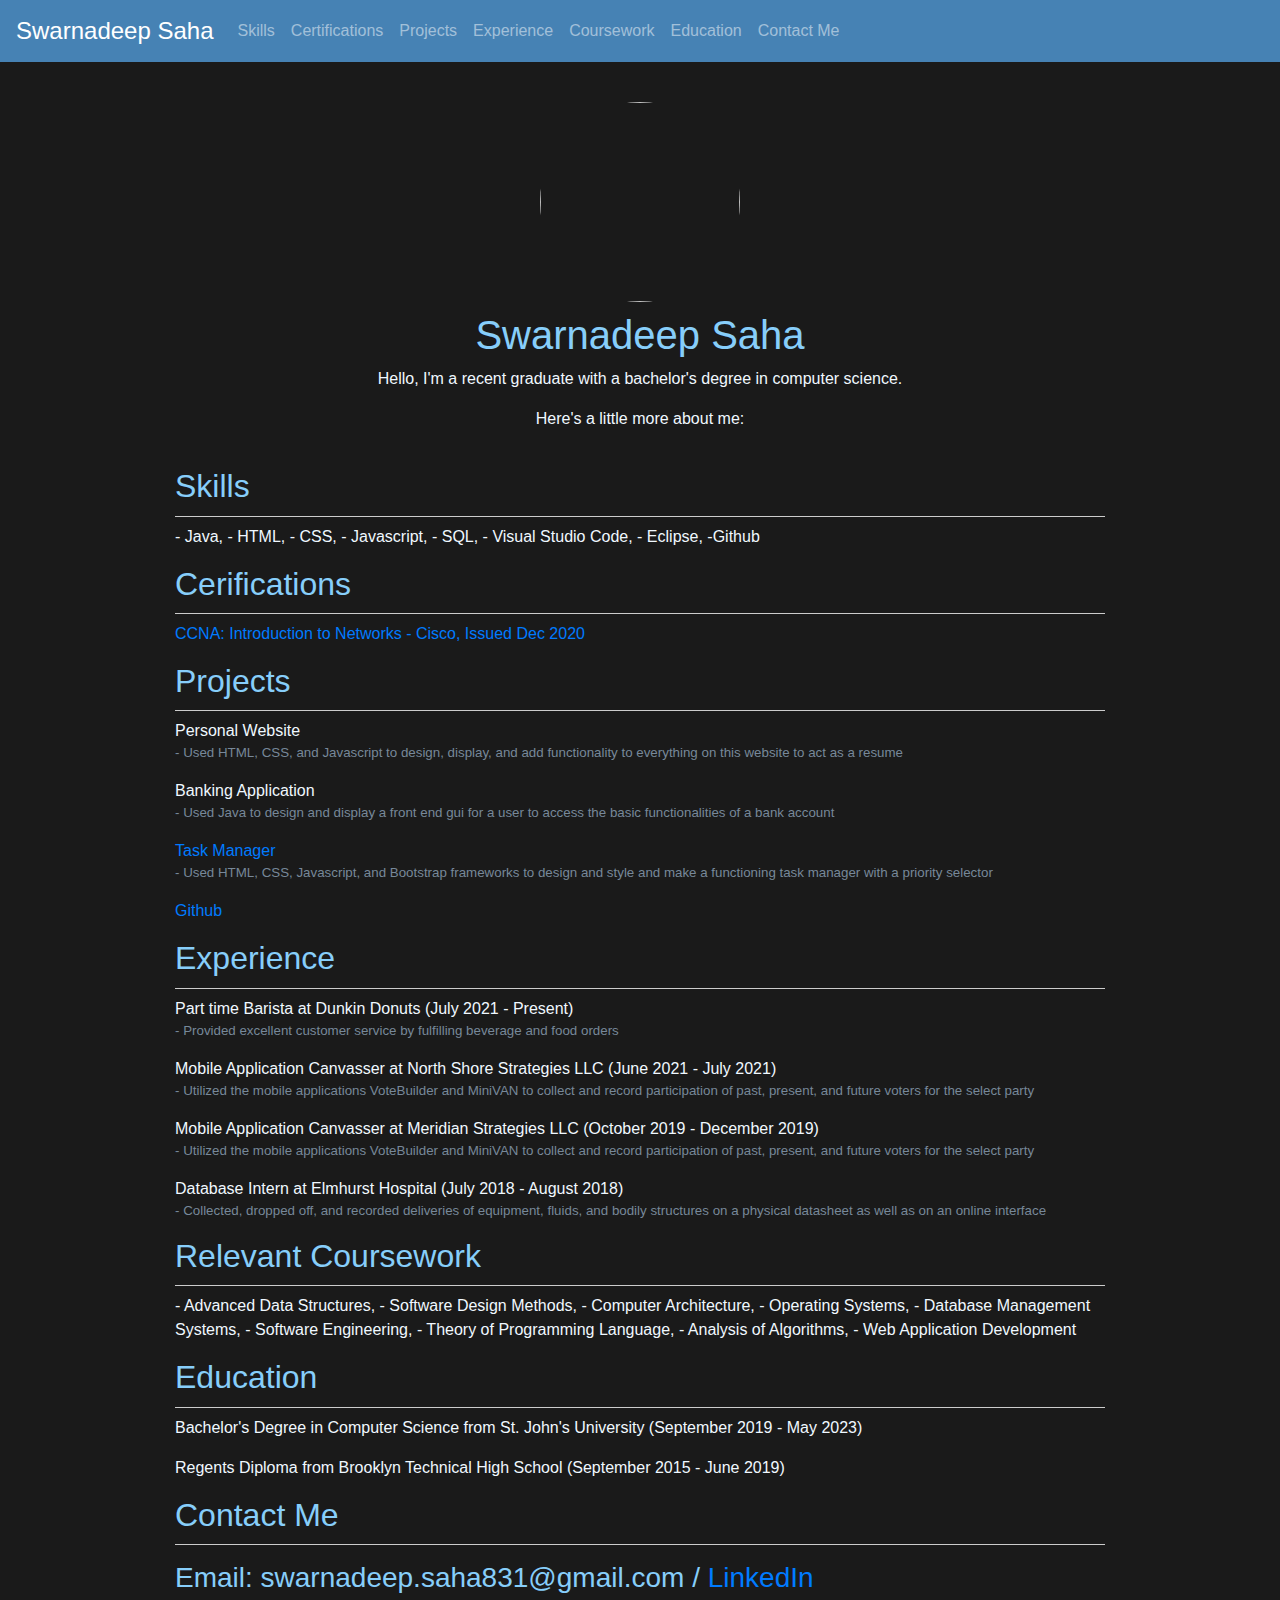
==== index.html @ 0a0947a8 "Update index.html" ====
<!DOCTYPE html>
<html>
<head>
    <script src="https://ajax.googleapis.com/ajax/libs/jquery/3.5.1/jquery.min.js"></script>
    <link rel="icon" href="flavicon.jpeg" type="image/jpeg">
    <title>My Resume</title>
    <link rel="stylesheet" href="https://stackpath.bootstrapcdn.com/bootstrap/4.3.1/css/bootstrap.min.css">
    <link rel="stylesheet" href="style.css">
</head>
<body>
    <nav class="navbar navbar-expand-lg navbar-dark bg-custom">
        <a class="navbar-brand" href="#">Swarnadeep Saha</a>
        <button class="navbar-toggler" type="button" data-toggle="collapse" data-target="#navbarNav" aria-controls="navbarNav" aria-expanded="false" aria-label="Toggle navigation">
            <span class="navbar-toggler-icon"></span>
        </button>
        <div class="collapse navbar-collapse" id="navbarNav">
            <ul class="navbar-nav">
                <li class="nav-item">
                    <a class="nav-link" href="#skills">Skills</a>
                </li>
                <li class="nav-item">
                    <a class="nav-link" href="#certifications">Certifications</a>
                </li>
                <li class="nav-item">
                    <a class="nav-link" href="#projects">Projects</a>
                </li>
                <li class="nav-item">
                    <a class="nav-link" href="#experience">Experience</a>
                </li>
                <li class="nav-item">
                    <a class="nav-link" href="#coursework">Coursework</a>
                </li>
                <li class="nav-item">
                    <a class="nav-link" href="#education">Education</a>
                </li>
                <li class="nav-item">
                    <a class="nav-link" href="#contact">Contact Me</a>
                </li>
            </ul>
        </div>
    </nav>
    <div class="container">
        <div class="header">
            <img src="profilepic.jpeg" class="profile-pic">
            <h1>Swarnadeep Saha</h1>
            <p>Hello, I'm a recent graduate with a bachelor's degree in computer science.</p>
            <p>Here's a little more about me:</p>
        </div>
        <div id="skills" class="skills">
            <h2>Skills</h2>
            <p>- Java, - HTML, - CSS, - Javascript, - SQL, - Visual Studio Code, - Eclipse, -Github</p>
        </div>
        <div id="certifications" class="certifications">
            <h2>Cerifications</h2>
            <p><a href="https://www.youracclaim.com/badges/78b95ec4-bc05-4222-a3ce-8e272d02241f?source=linked_in_profile" target="_blank">CCNA: Introduction to Networks - Cisco, Issued Dec 2020</a></p>
        </div>
        <div id="projects" class="projects">
            <h2>Projects</h2>
            <p>Personal Website<span class="subtext"> - Used HTML, CSS, and Javascript to design, display, and add functionality to everything on this website to act as a resume</span></p>
            <p>Banking Application<span class="subtext"> - Used Java to design and display a front end gui for a user to access the basic functionalities of a bank account</span></p>
            <p><a href="task.html" target="_blank">Task Manager</a><span class="subtext"> - Used HTML, CSS, Javascript, and Bootstrap frameworks to design and style and make a functioning task manager with a priority selector</span></p>
            <p><a href="https://github.com/swarnsaha831" target="_blank">Github</a></p>
        </div>
        <div id="experience" class="experience">
            <h2>Experience</h2>
            <p>Part time Barista at Dunkin Donuts (July 2021 - Present)<span class="subtext"> - Provided excellent customer service by fulfilling beverage and food orders</span></p>
            <p>Mobile Application Canvasser at North Shore Strategies LLC (June 2021 - July 2021)<span class="subtext"> - Utilized the mobile applications VoteBuilder and MiniVAN to collect and record participation of past, present, and future voters for the select party</span></p>
            <p>Mobile Application Canvasser at Meridian Strategies LLC (October 2019 - December 2019)<span class="subtext"> - Utilized the mobile applications VoteBuilder and MiniVAN to collect and record participation of past, present, and future voters for the select party</span></p>
            <p>Database Intern at Elmhurst Hospital (July 2018 - August 2018)<span class="subtext"> - Collected, dropped off, and recorded deliveries of equipment, fluids, and bodily structures on a physical datasheet as well as on an online interface</span></p>
        </div>
        <div id="coursework" class="coursework">
            <h2>Relevant Coursework</h2>
            <p>- Advanced Data Structures, - Software Design Methods, - Computer Architecture, - Operating Systems, - Database Management Systems, - Software Engineering, - Theory of Programming Language, - Analysis of Algorithms, - Web Application Development</p>
        </div>
        <div id="education" class="education">
            <h2>Education</h2>
            <p>Bachelor's Degree in Computer Science from St. John's University (September 2019 - May 2023)</p>
            <p>Regents Diploma from Brooklyn Technical High School (September 2015 - June 2019)</p>
        </div>
        <div id="contact" class="contact">
            <h2>Contact Me</h2>
            <p><h3> Email: swarnadeep.saha831@gmail.com / <a href="https://www.linkedin.com/in/swarnadeep-saha-0267b7204/" target="_blank">LinkedIn</a></h3></p>
        </div>
    </div>
    <script src="https://ajax.googleapis.com/ajax/libs/jquery/3.5.1/jquery.min.js"></script>
    <script src="https://stackpath.bootstrapcdn.com/bootstrap/4.3.1/js/bootstrap.min.js"></script>
    <script src="app.js"></script>
</body>
</html>
---- style.css ----
body {
    font-family: Arial, sans-serif;
    background-color: hsl(0, 0%, 10%);
}
.container {
    max-width: 960px;
    margin: 0 auto;
}
.header {
    text-align: center;
    padding: 20px 0;
}
h2 {
    border-bottom: 1px solid #ccc;
    padding-bottom: 10px;
    color: lightskyblue;
}
nav {
    margin-top: 0%;
    margin-bottom: 20px;
}
.navbar-brand {
    font-size: 1.5rem;
    color: aliceblue;
}
.navbar {
    transition: background-color 0.05s ease;
}
.navbar {
    position: sticky;
    top: 0;
    z-index: 100;
    background-color: white;
  }
.subtext {
    font-size: smaller; 
    display: block; 
    color: lightslategray;
  }
p {
    color: aliceblue
}
h1 {
    margin-top: 1%;
    color: lightskyblue;
}
.bg-custom {
    background-color: steelblue;
  }
.profile-pic {
    width: 200px;
    height: 200px;
    border-radius: 50%;
    overflow: hidden;
    margin: 0 auto; 
}
h3 {
    color: lightskyblue;
}
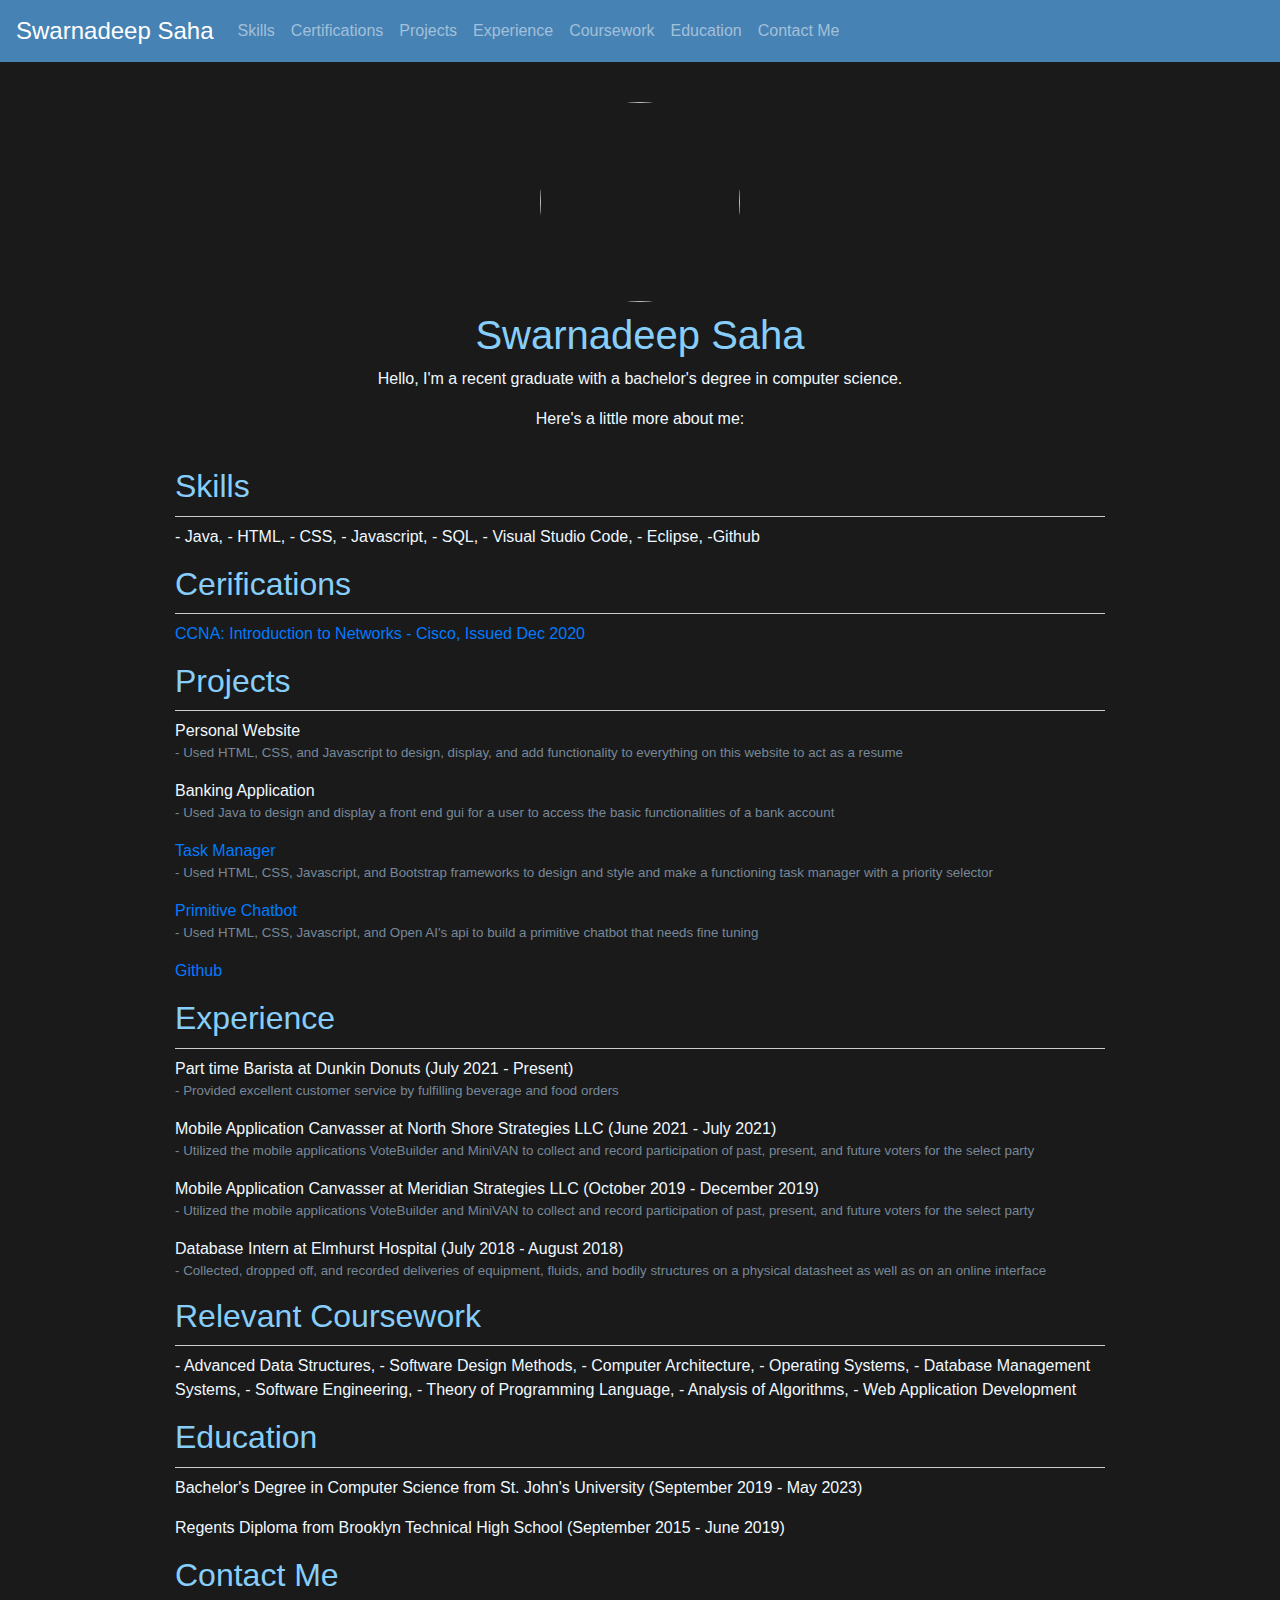
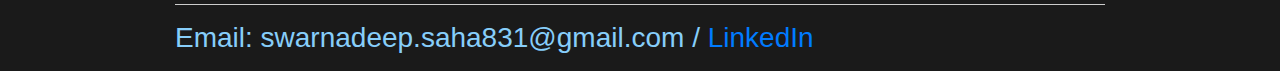
==== commit c9dcc7cc: "Update index.html" ====
--- a/index.html
+++ b/index.html
@@ -59,6 +59,7 @@
             <p>Personal Website<span class="subtext"> - Used HTML, CSS, and Javascript to design, display, and add functionality to everything on this website to act as a resume</span></p>
             <p>Banking Application<span class="subtext"> - Used Java to design and display a front end gui for a user to access the basic functionalities of a bank account</span></p>
             <p><a href="task.html" target="_blank">Task Manager</a><span class="subtext"> - Used HTML, CSS, Javascript, and Bootstrap frameworks to design and style and make a functioning task manager with a priority selector</span></p>
+            <p><a href="chat.html" target="_blank">Primitive Chatbot</a><span class="subtext"> - Used HTML, CSS, Javascript, and Open AI's api to build a primitive chatbot that needs fine tuning</span></p>
             <p><a href="https://github.com/swarnsaha831" target="_blank">Github</a></p>
         </div>
         <div id="experience" class="experience">
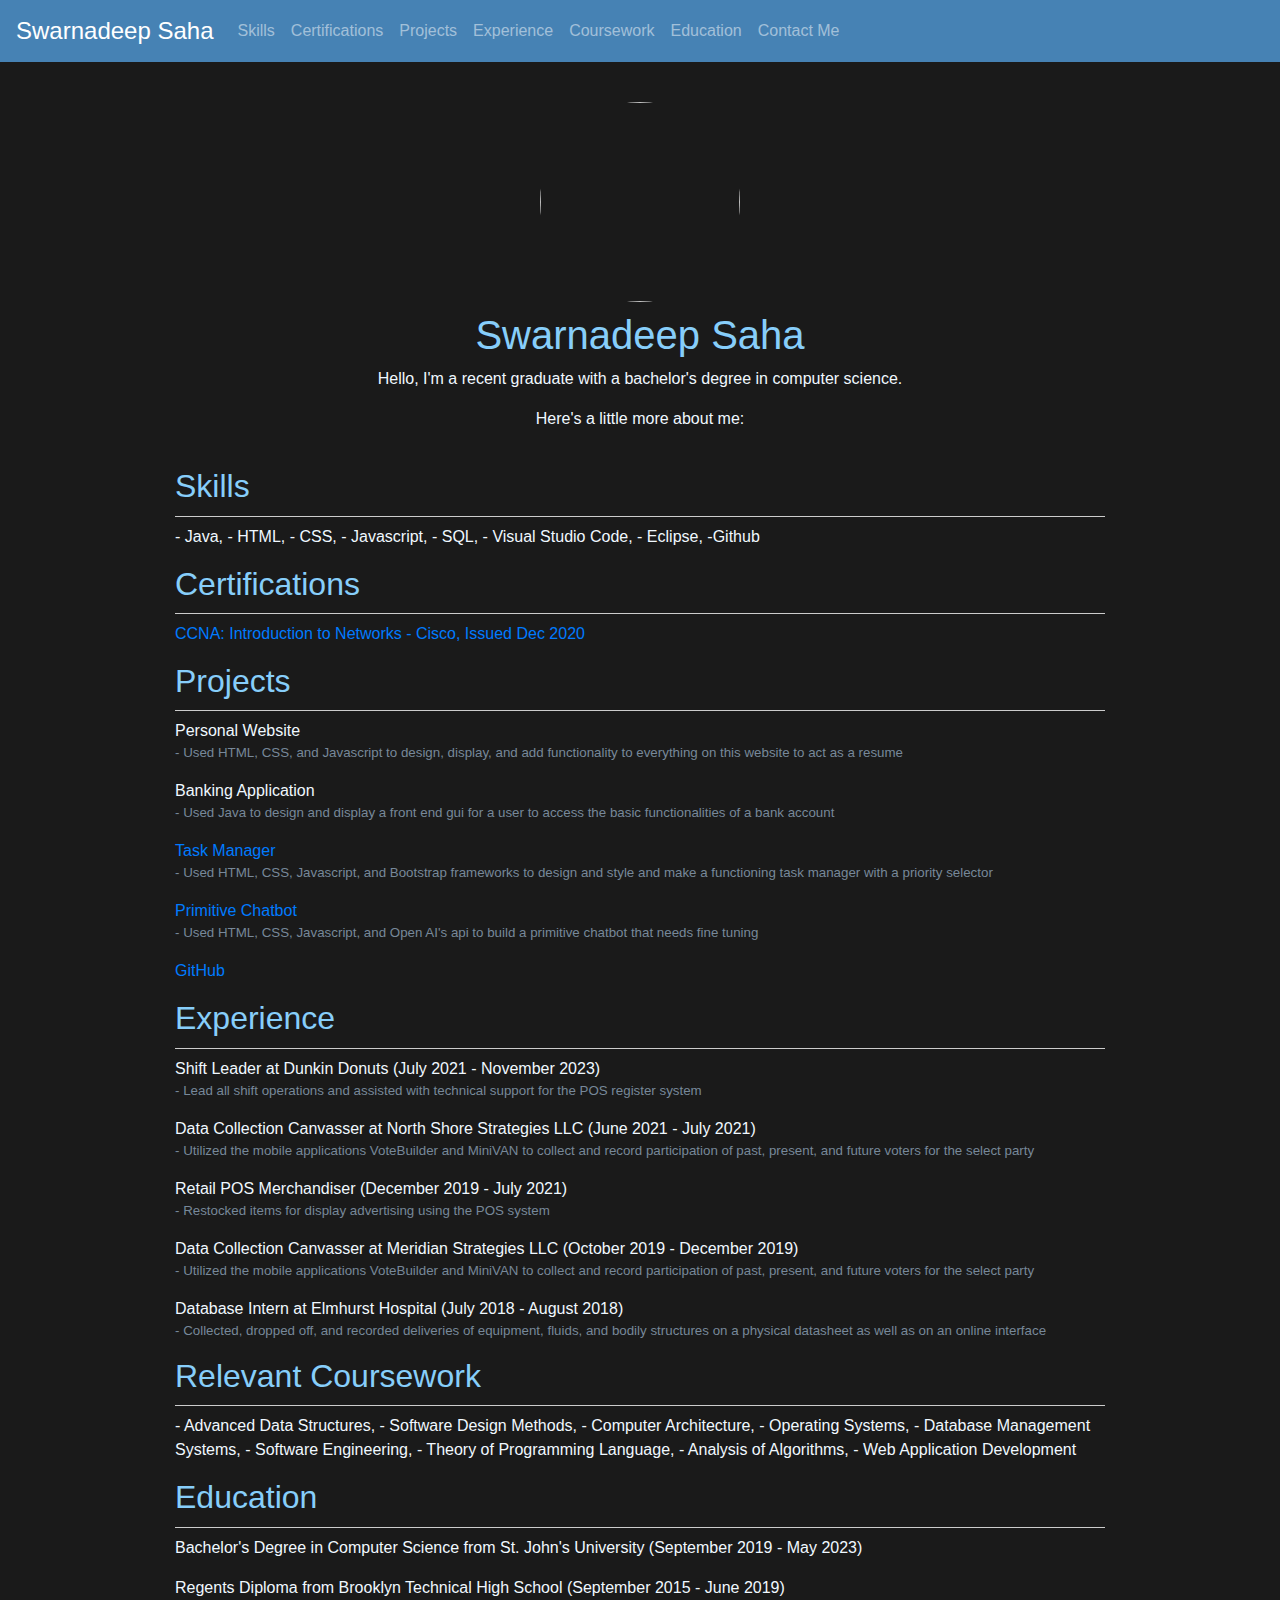
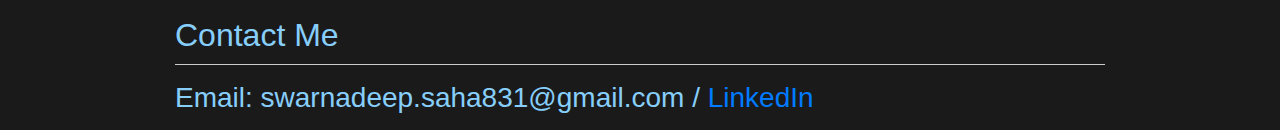
==== commit efa4509f: "Update index.html" ====
--- a/index.html
+++ b/index.html
@@ -51,7 +51,7 @@
             <p>- Java, - HTML, - CSS, - Javascript, - SQL, - Visual Studio Code, - Eclipse, -Github</p>
         </div>
         <div id="certifications" class="certifications">
-            <h2>Cerifications</h2>
+            <h2>Certifications</h2>
             <p><a href="https://www.youracclaim.com/badges/78b95ec4-bc05-4222-a3ce-8e272d02241f?source=linked_in_profile" target="_blank">CCNA: Introduction to Networks - Cisco, Issued Dec 2020</a></p>
         </div>
         <div id="projects" class="projects">
@@ -60,13 +60,14 @@
             <p>Banking Application<span class="subtext"> - Used Java to design and display a front end gui for a user to access the basic functionalities of a bank account</span></p>
             <p><a href="task.html" target="_blank">Task Manager</a><span class="subtext"> - Used HTML, CSS, Javascript, and Bootstrap frameworks to design and style and make a functioning task manager with a priority selector</span></p>
             <p><a href="chat.html" target="_blank">Primitive Chatbot</a><span class="subtext"> - Used HTML, CSS, Javascript, and Open AI's api to build a primitive chatbot that needs fine tuning</span></p>
-            <p><a href="https://github.com/swarnsaha831" target="_blank">Github</a></p>
+            <p><a href="https://github.com/swarnsaha831" target="_blank">GitHub</a></p>
         </div>
         <div id="experience" class="experience">
             <h2>Experience</h2>
-            <p>Part time Barista at Dunkin Donuts (July 2021 - Present)<span class="subtext"> - Provided excellent customer service by fulfilling beverage and food orders</span></p>
-            <p>Mobile Application Canvasser at North Shore Strategies LLC (June 2021 - July 2021)<span class="subtext"> - Utilized the mobile applications VoteBuilder and MiniVAN to collect and record participation of past, present, and future voters for the select party</span></p>
-            <p>Mobile Application Canvasser at Meridian Strategies LLC (October 2019 - December 2019)<span class="subtext"> - Utilized the mobile applications VoteBuilder and MiniVAN to collect and record participation of past, present, and future voters for the select party</span></p>
+            <p>Shift Leader at Dunkin Donuts (July 2021 - November 2023)<span class="subtext"> - Lead all shift operations and assisted with technical support for the POS register system</span></p>
+            <p>Data Collection Canvasser at North Shore Strategies LLC (June 2021 - July 2021)<span class="subtext"> - Utilized the mobile applications VoteBuilder and MiniVAN to collect and record participation of past, present, and future voters for the select party</span></p>
+            <p>Retail POS Merchandiser (December 2019 - July 2021)<span class="subtext"> - Restocked items for display advertising using the POS system</span></p>
+            <p>Data Collection Canvasser at Meridian Strategies LLC (October 2019 - December 2019)<span class="subtext"> - Utilized the mobile applications VoteBuilder and MiniVAN to collect and record participation of past, present, and future voters for the select party</span></p>
             <p>Database Intern at Elmhurst Hospital (July 2018 - August 2018)<span class="subtext"> - Collected, dropped off, and recorded deliveries of equipment, fluids, and bodily structures on a physical datasheet as well as on an online interface</span></p>
         </div>
         <div id="coursework" class="coursework">
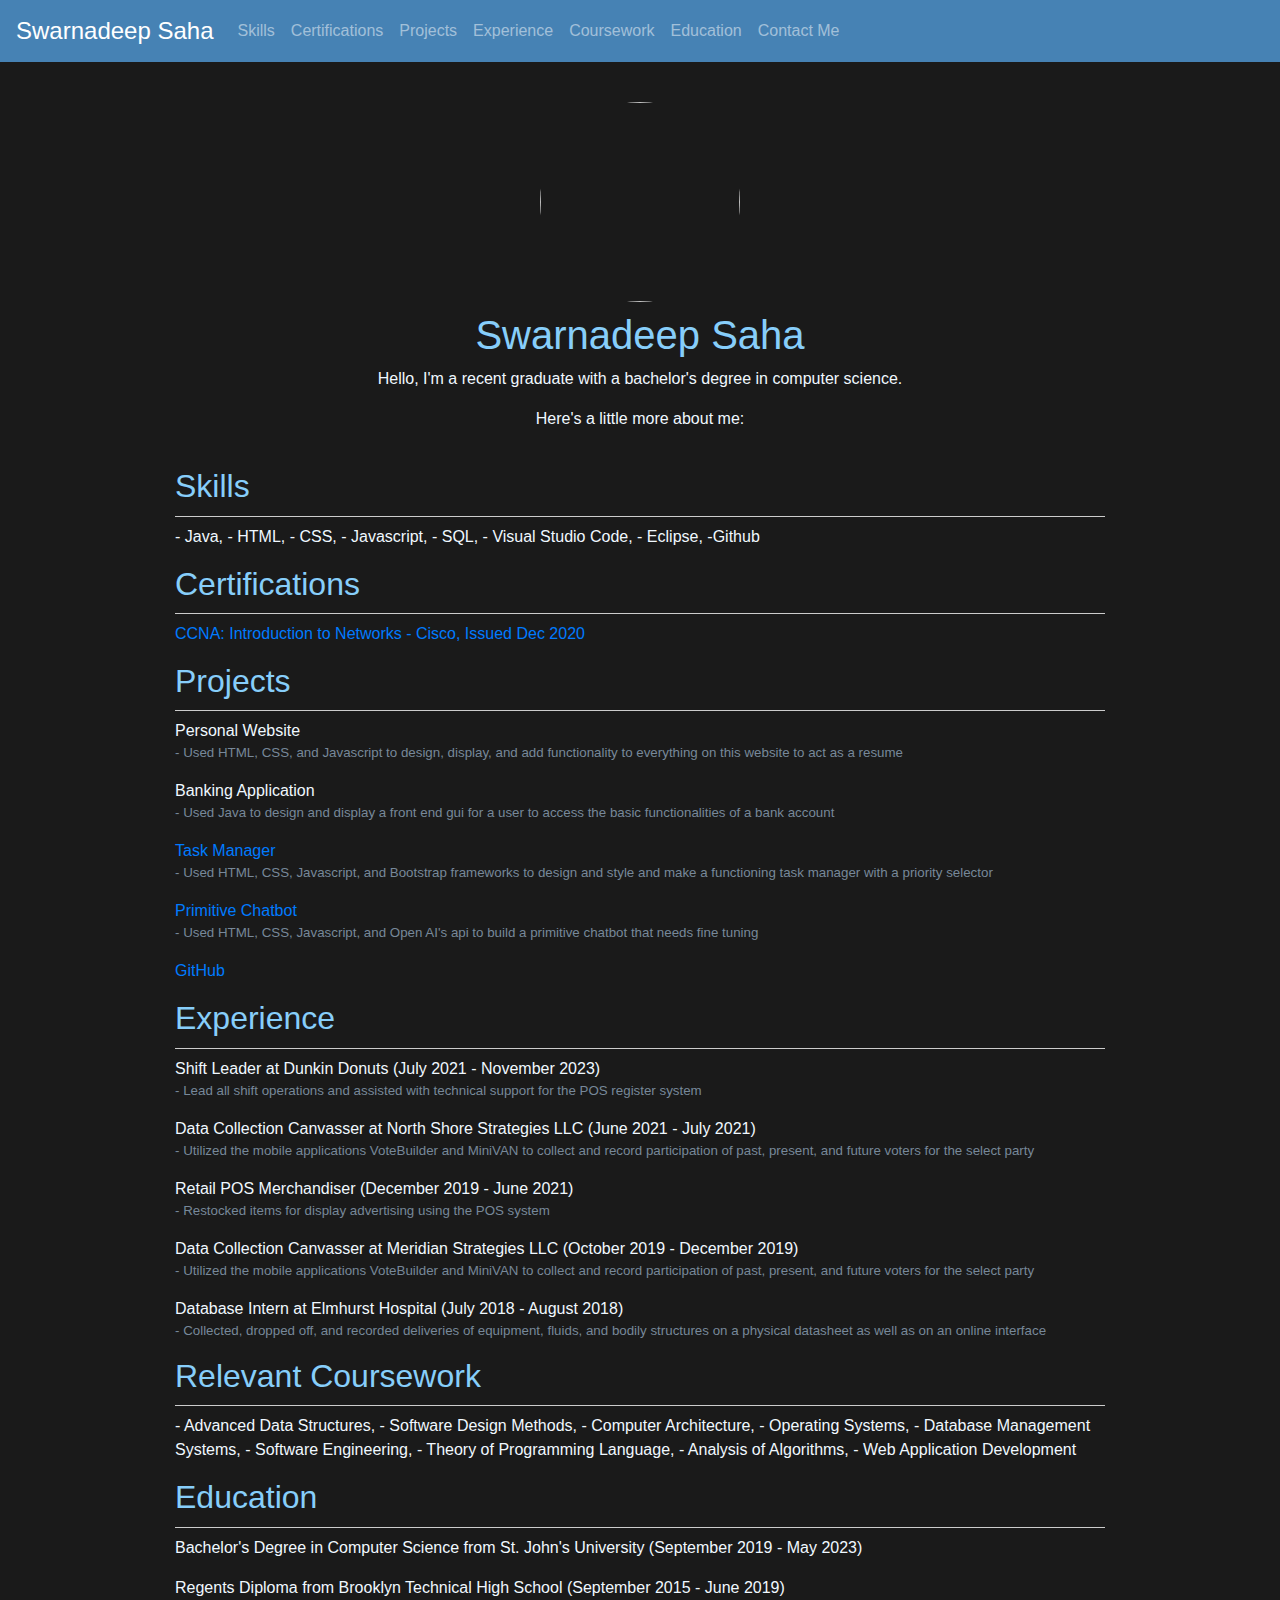
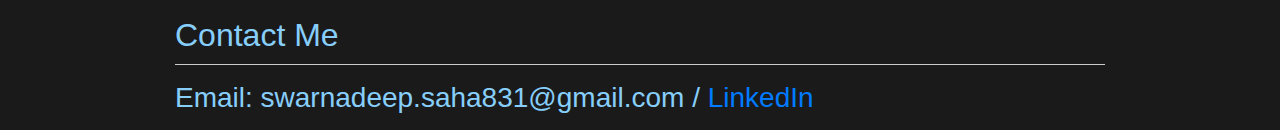
==== commit 1ffa3e72: "Update index.html" ====
--- a/index.html
+++ b/index.html
@@ -66,7 +66,7 @@
             <h2>Experience</h2>
             <p>Shift Leader at Dunkin Donuts (July 2021 - November 2023)<span class="subtext"> - Lead all shift operations and assisted with technical support for the POS register system</span></p>
             <p>Data Collection Canvasser at North Shore Strategies LLC (June 2021 - July 2021)<span class="subtext"> - Utilized the mobile applications VoteBuilder and MiniVAN to collect and record participation of past, present, and future voters for the select party</span></p>
-            <p>Retail POS Merchandiser (December 2019 - July 2021)<span class="subtext"> - Restocked items for display advertising using the POS system</span></p>
+            <p>Retail POS Merchandiser (December 2019 - June 2021)<span class="subtext"> - Restocked items for display advertising using the POS system</span></p>
             <p>Data Collection Canvasser at Meridian Strategies LLC (October 2019 - December 2019)<span class="subtext"> - Utilized the mobile applications VoteBuilder and MiniVAN to collect and record participation of past, present, and future voters for the select party</span></p>
             <p>Database Intern at Elmhurst Hospital (July 2018 - August 2018)<span class="subtext"> - Collected, dropped off, and recorded deliveries of equipment, fluids, and bodily structures on a physical datasheet as well as on an online interface</span></p>
         </div>
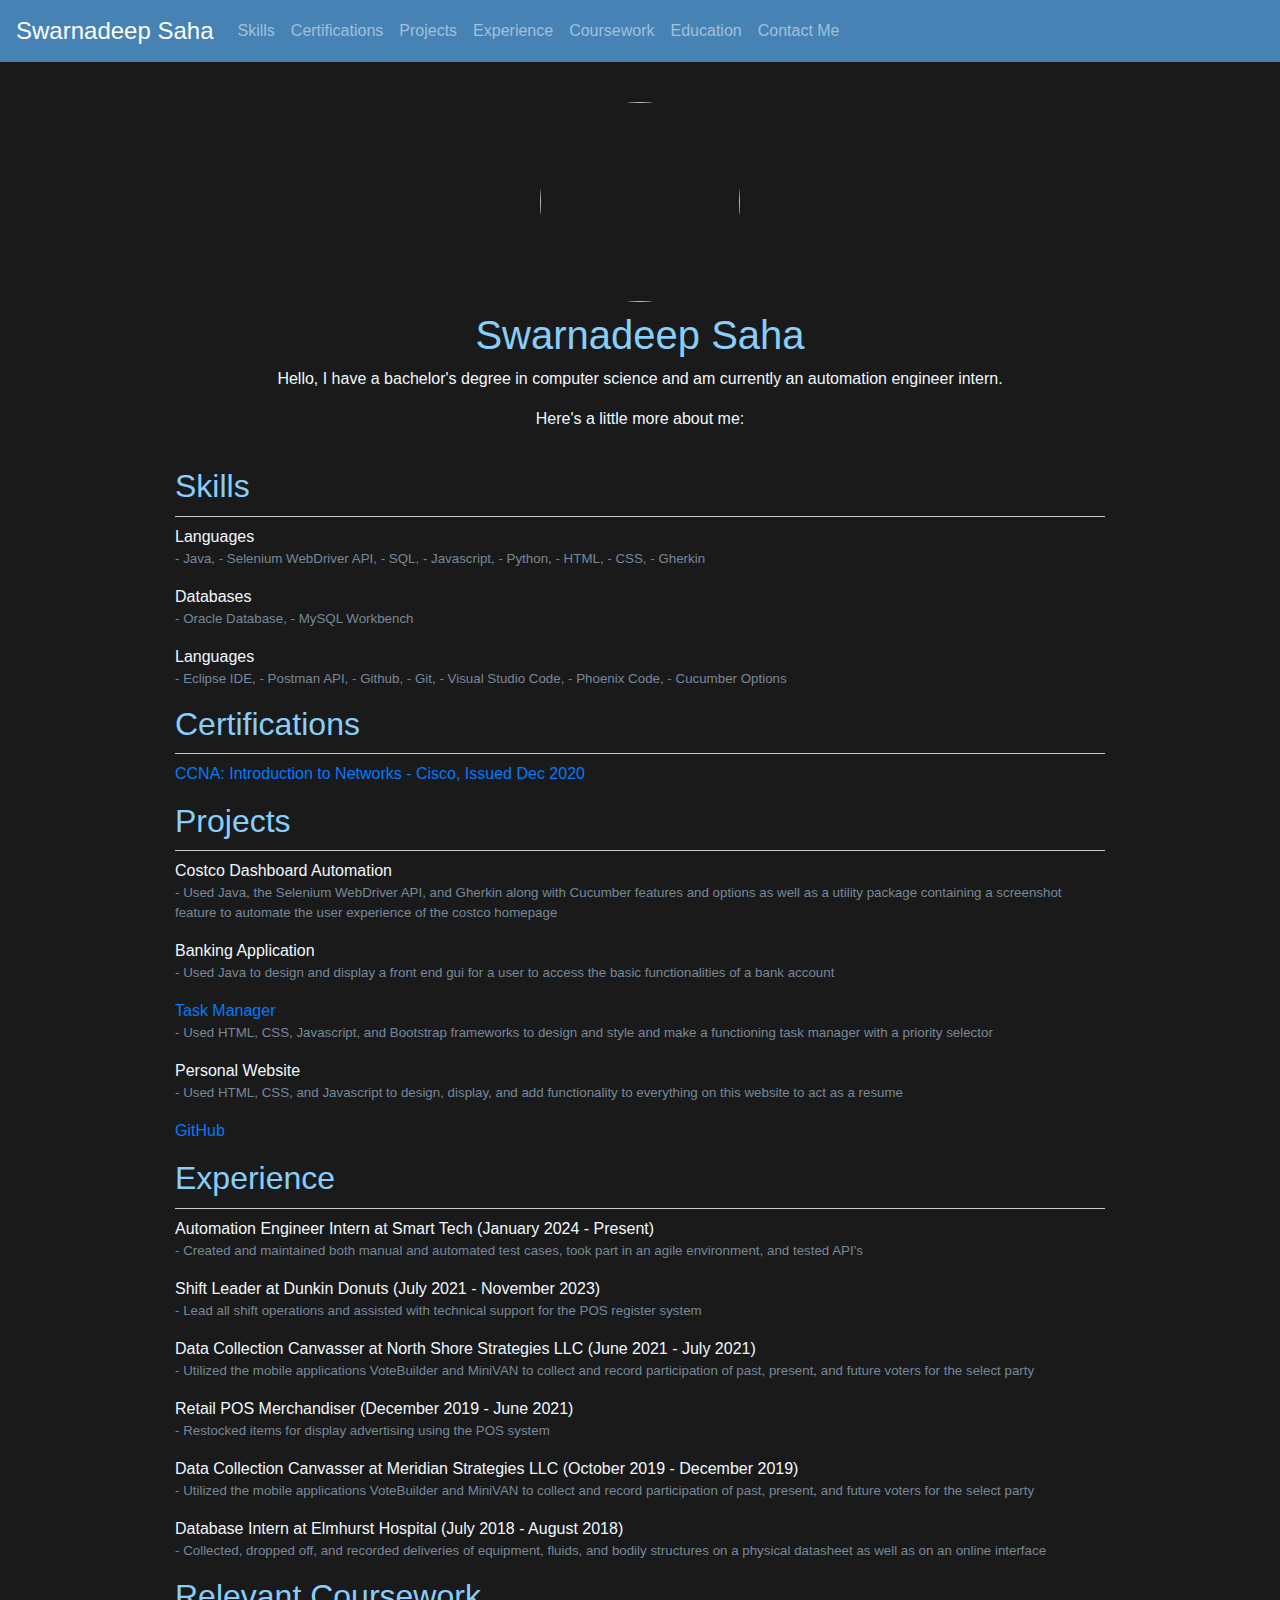
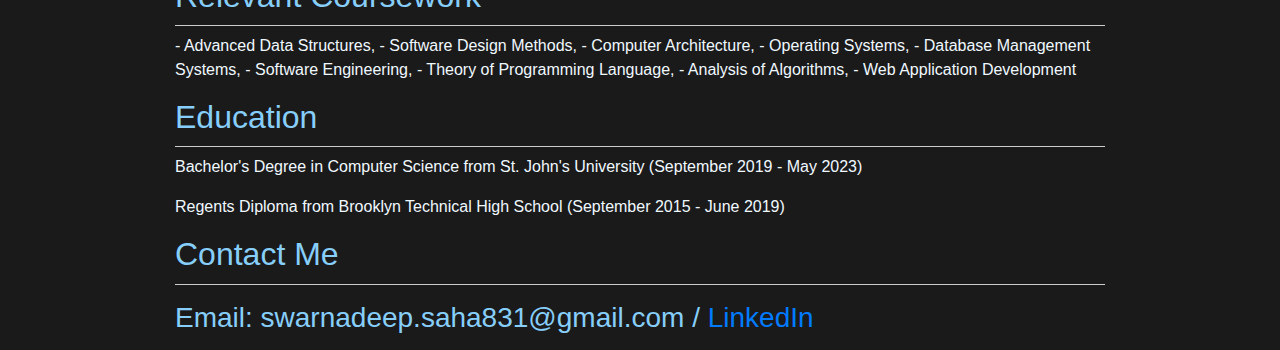
==== commit 9a8b62d7: "Update index.html" ====
--- a/index.html
+++ b/index.html
@@ -43,12 +43,14 @@
         <div class="header">
             <img src="profilepic.jpeg" class="profile-pic">
             <h1>Swarnadeep Saha</h1>
-            <p>Hello, I'm a recent graduate with a bachelor's degree in computer science.</p>
+            <p>Hello, I have a bachelor's degree in computer science and am currently an automation engineer intern.</p>
             <p>Here's a little more about me:</p>
         </div>
         <div id="skills" class="skills">
             <h2>Skills</h2>
-            <p>- Java, - HTML, - CSS, - Javascript, - SQL, - Visual Studio Code, - Eclipse, -Github</p>
+            <p>Languages<span class="subtext"> - Java, - Selenium WebDriver API, - SQL, - Javascript, - Python, - HTML, - CSS, - Gherkin</span></p>
+            <p>Databases<span class="subtext"> - Oracle Database, - MySQL Workbench</span></p>
+            <p>Languages<span class="subtext"> - Eclipse IDE, - Postman API, - Github, - Git, - Visual Studio Code, - Phoenix Code, - Cucumber Options</span></p>
         </div>
         <div id="certifications" class="certifications">
             <h2>Certifications</h2>
@@ -56,14 +58,15 @@
         </div>
         <div id="projects" class="projects">
             <h2>Projects</h2>
-            <p>Personal Website<span class="subtext"> - Used HTML, CSS, and Javascript to design, display, and add functionality to everything on this website to act as a resume</span></p>
+            <p>Costco Dashboard Automation<span class="subtext"> - Used Java, the Selenium WebDriver API, and Gherkin along with Cucumber features and options as well as a utility package containing a screenshot feature to automate the user experience of the costco homepage</span></p>
             <p>Banking Application<span class="subtext"> - Used Java to design and display a front end gui for a user to access the basic functionalities of a bank account</span></p>
             <p><a href="task.html" target="_blank">Task Manager</a><span class="subtext"> - Used HTML, CSS, Javascript, and Bootstrap frameworks to design and style and make a functioning task manager with a priority selector</span></p>
-            <p><a href="chat.html" target="_blank">Primitive Chatbot</a><span class="subtext"> - Used HTML, CSS, Javascript, and Open AI's api to build a primitive chatbot that needs fine tuning</span></p>
+            <p>Personal Website<span class="subtext"> - Used HTML, CSS, and Javascript to design, display, and add functionality to everything on this website to act as a resume</span></p>
             <p><a href="https://github.com/swarnsaha831" target="_blank">GitHub</a></p>
         </div>
         <div id="experience" class="experience">
             <h2>Experience</h2>
+            <p>Automation Engineer Intern at Smart Tech (January 2024 - Present)<span class="subtext"> - Created and maintained both manual and automated test cases, took part in an agile environment, and tested API's</span></p>
             <p>Shift Leader at Dunkin Donuts (July 2021 - November 2023)<span class="subtext"> - Lead all shift operations and assisted with technical support for the POS register system</span></p>
             <p>Data Collection Canvasser at North Shore Strategies LLC (June 2021 - July 2021)<span class="subtext"> - Utilized the mobile applications VoteBuilder and MiniVAN to collect and record participation of past, present, and future voters for the select party</span></p>
             <p>Retail POS Merchandiser (December 2019 - June 2021)<span class="subtext"> - Restocked items for display advertising using the POS system</span></p>
--- a/style.css
+++ b/style.css
@@ -53,6 +53,7 @@
     border-radius: 50%;
     overflow: hidden;
     margin: 0 auto; 
+    object-fit: cover;
 }
 h3 {
     color: lightskyblue;
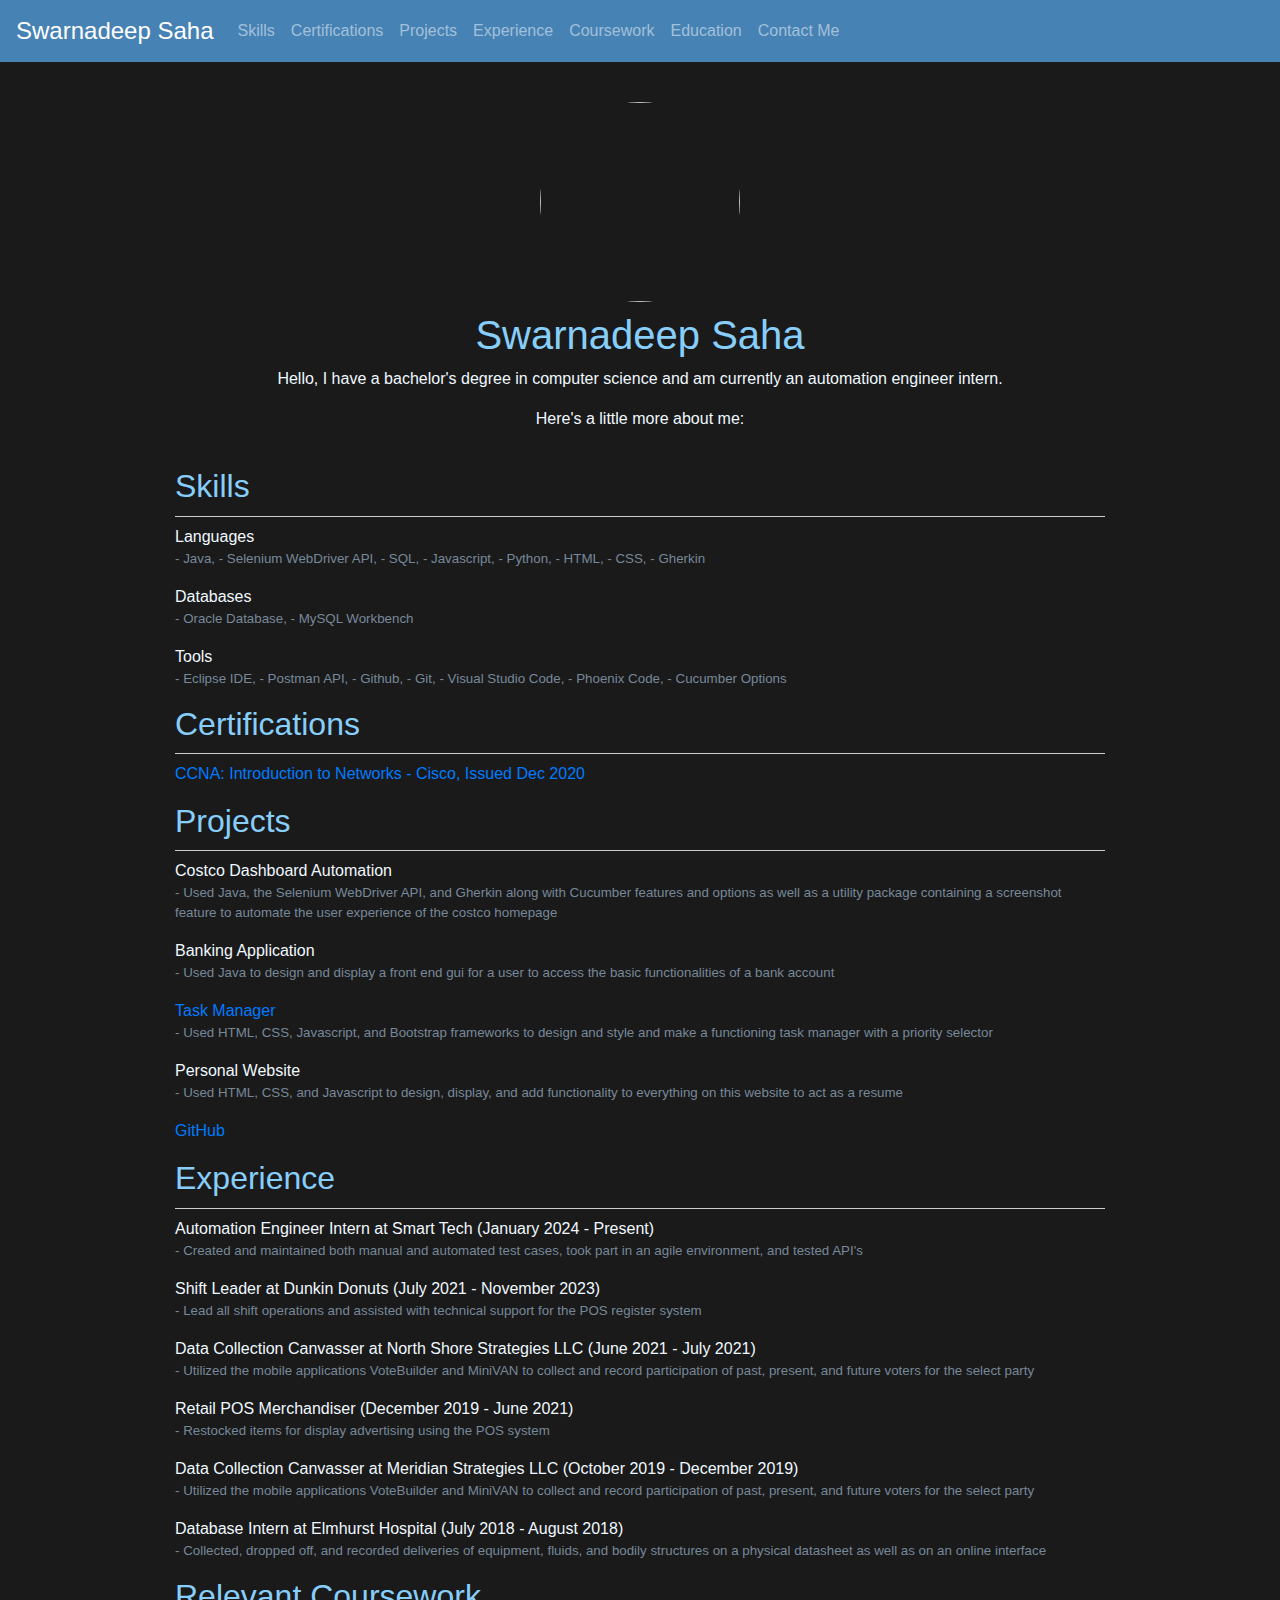
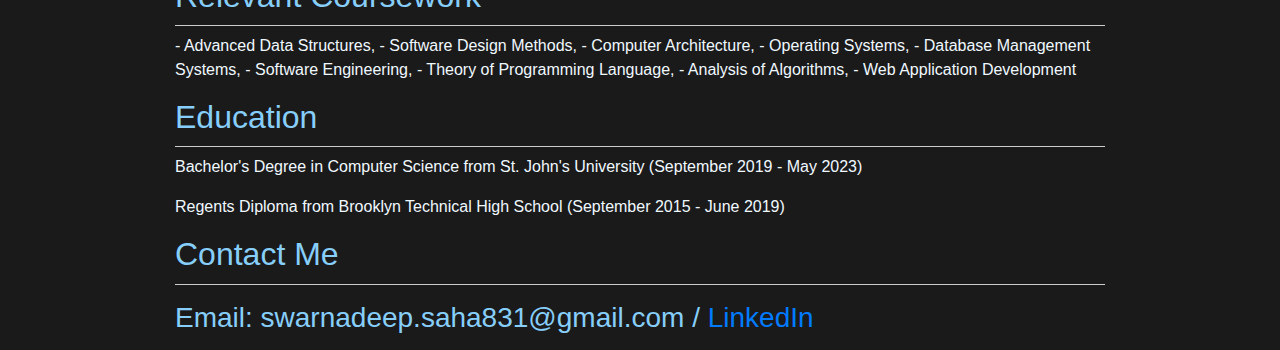
==== commit 54d1d50e: "Update index.html" ====
--- a/index.html
+++ b/index.html
@@ -50,7 +50,7 @@
             <h2>Skills</h2>
             <p>Languages<span class="subtext"> - Java, - Selenium WebDriver API, - SQL, - Javascript, - Python, - HTML, - CSS, - Gherkin</span></p>
             <p>Databases<span class="subtext"> - Oracle Database, - MySQL Workbench</span></p>
-            <p>Languages<span class="subtext"> - Eclipse IDE, - Postman API, - Github, - Git, - Visual Studio Code, - Phoenix Code, - Cucumber Options</span></p>
+            <p>Tools<span class="subtext"> - Eclipse IDE, - Postman API, - Github, - Git, - Visual Studio Code, - Phoenix Code, - Cucumber Options</span></p>
         </div>
         <div id="certifications" class="certifications">
             <h2>Certifications</h2>
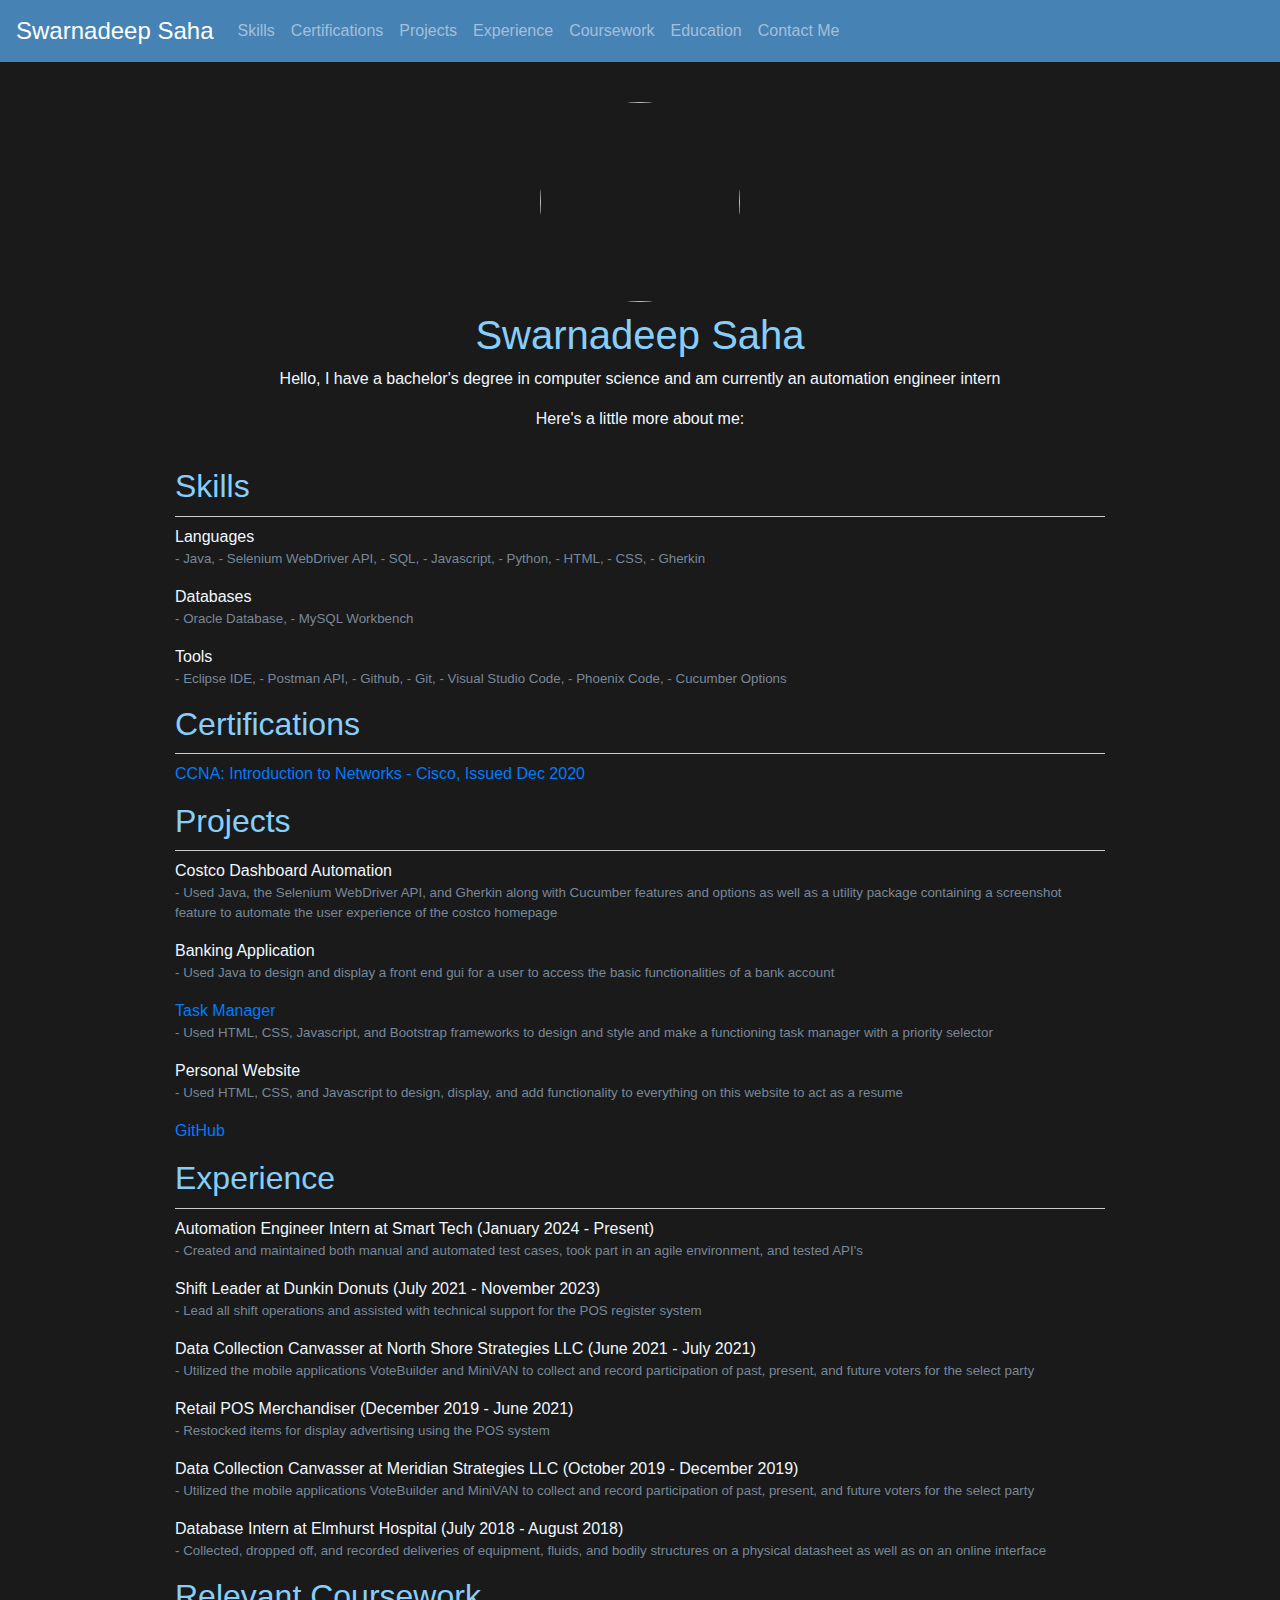
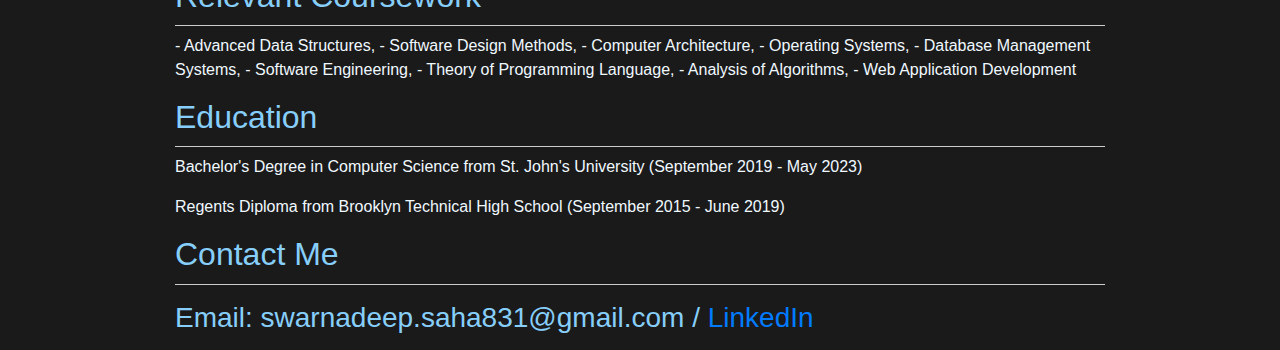
==== commit e985c96c: "Update index.html" ====
--- a/index.html
+++ b/index.html
@@ -43,7 +43,7 @@
         <div class="header">
             <img src="profilepic.jpeg" class="profile-pic">
             <h1>Swarnadeep Saha</h1>
-            <p>Hello, I have a bachelor's degree in computer science and am currently an automation engineer intern.</p>
+            <p>Hello, I have a bachelor's degree in computer science and am currently an automation engineer intern</p>
             <p>Here's a little more about me:</p>
         </div>
         <div id="skills" class="skills">
@@ -58,7 +58,7 @@
         </div>
         <div id="projects" class="projects">
             <h2>Projects</h2>
-            <p>Costco Dashboard Automation<span class="subtext"> - Used Java, the Selenium WebDriver API, and Gherkin along with Cucumber features and options as well as a utility package containing a screenshot feature to automate the user experience of the costco homepage</span></p>
+            <p>Costco Dashboard Automation<span class="subtext"> - Used Java, the Selenium WebDriver API, and Gherkin along with Cucumber   features and options as well as a utility package containing a screenshot feature to automate the user experience of the costco homepage</span></p>
             <p>Banking Application<span class="subtext"> - Used Java to design and display a front end gui for a user to access the basic functionalities of a bank account</span></p>
             <p><a href="task.html" target="_blank">Task Manager</a><span class="subtext"> - Used HTML, CSS, Javascript, and Bootstrap frameworks to design and style and make a functioning task manager with a priority selector</span></p>
             <p>Personal Website<span class="subtext"> - Used HTML, CSS, and Javascript to design, display, and add functionality to everything on this website to act as a resume</span></p>
